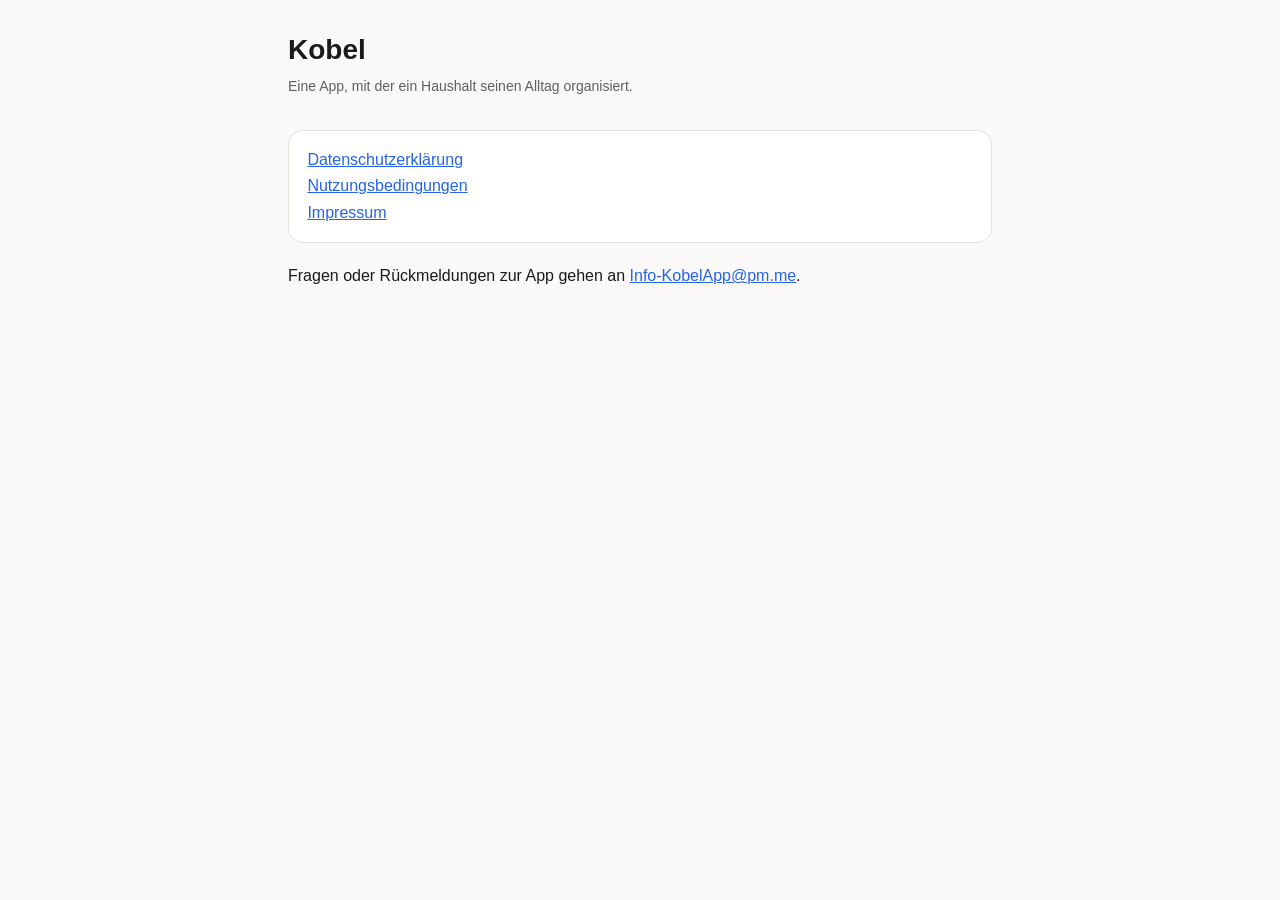
==== index.html @ 256914f3 "Add files via upload" ====
<!doctype html>
<html lang="de">
  <head>
    <meta charset="utf-8" />
    <meta name="viewport" content="width=device-width, initial-scale=1" />
    <title>Kobel</title>
    <link rel="stylesheet" href="stil.css" />
  </head>
  <body>
    <main>
      <h1>Kobel</h1>
      <p class="stand">Eine App, mit der ein Haushalt seinen Alltag organisiert.</p>

      <div class="karte">
        <p>
          <a href="datenschutz.html">Datenschutzerklärung</a><br />
          <a href="nutzungsbedingungen.html">Nutzungsbedingungen</a><br />
          <a href="impressum.html">Impressum</a>
        </p>
      </div>

      <p>
        Fragen oder Rückmeldungen zur App gehen an
        <a href="mailto:Info-KobelApp@pm.me">Info-KobelApp@pm.me</a>.
      </p>
    </main>
  </body>
</html>
---- stil.css ----
/* Gemeinsames Aussehen der drei Rechtstext-Seiten. Bewusst schlicht und
   ohne externe Schriften oder Skripte: Die Seiten müssen auch dann laden,
   wenn jemand sie im App-Store-Review über eine langsame Verbindung öffnet. */

:root {
  --papier: #faf9f7;
  --karte: #ffffff;
  --text: #1a1a1a;
  --gedaempft: #5f5f63;
  --linie: #e4e1dc;
  --akzent: #2563eb;
}

@media (prefers-color-scheme: dark) {
  :root {
    --papier: #0b0b0c;
    --karte: #17171a;
    --text: #f2f2f2;
    --gedaempft: #a3a3a8;
    --linie: #2c2c30;
    --akzent: #7ba6ff;
  }
}

* {
  box-sizing: border-box;
}

body {
  margin: 0;
  padding: 2rem 1.25rem 5rem;
  background: var(--papier);
  color: var(--text);
  font: 16px/1.65 -apple-system, BlinkMacSystemFont, 'Segoe UI', Roboto, sans-serif;
  -webkit-text-size-adjust: 100%;
}

main {
  max-width: 44rem;
  margin: 0 auto;
}

h1 {
  font-size: 1.75rem;
  line-height: 1.25;
  margin: 0 0 0.5rem;
}

h2 {
  font-size: 1.15rem;
  margin: 2.25rem 0 0.5rem;
  padding-top: 1.25rem;
  border-top: 1px solid var(--linie);
}

h3 {
  font-size: 1rem;
  margin: 1.5rem 0 0.35rem;
}

p,
ul,
ol {
  margin: 0 0 0.9rem;
}

ul,
ol {
  padding-left: 1.4rem;
}

li {
  margin-bottom: 0.35rem;
}

a {
  color: var(--akzent);
}

.stand {
  color: var(--gedaempft);
  font-size: 0.875rem;
  margin-bottom: 2rem;
}

.karte {
  background: var(--karte);
  border: 1px solid var(--linie);
  border-radius: 0.9rem;
  padding: 1rem 1.15rem;
  margin: 0 0 1.25rem;
}

.karte p:last-child {
  margin-bottom: 0;
}

.wichtig {
  border-left: 3px solid #e8425b;
}

nav {
  margin-bottom: 2rem;
  font-size: 0.9rem;
}

nav a {
  margin-right: 1rem;
}

/* Wagerechtes Scrollen der ganzen Seite verhindern, falls doch mal eine
   lange URL ohne Trennmöglichkeit im Text steht. */
p,
li {
  overflow-wrap: break-word;
}
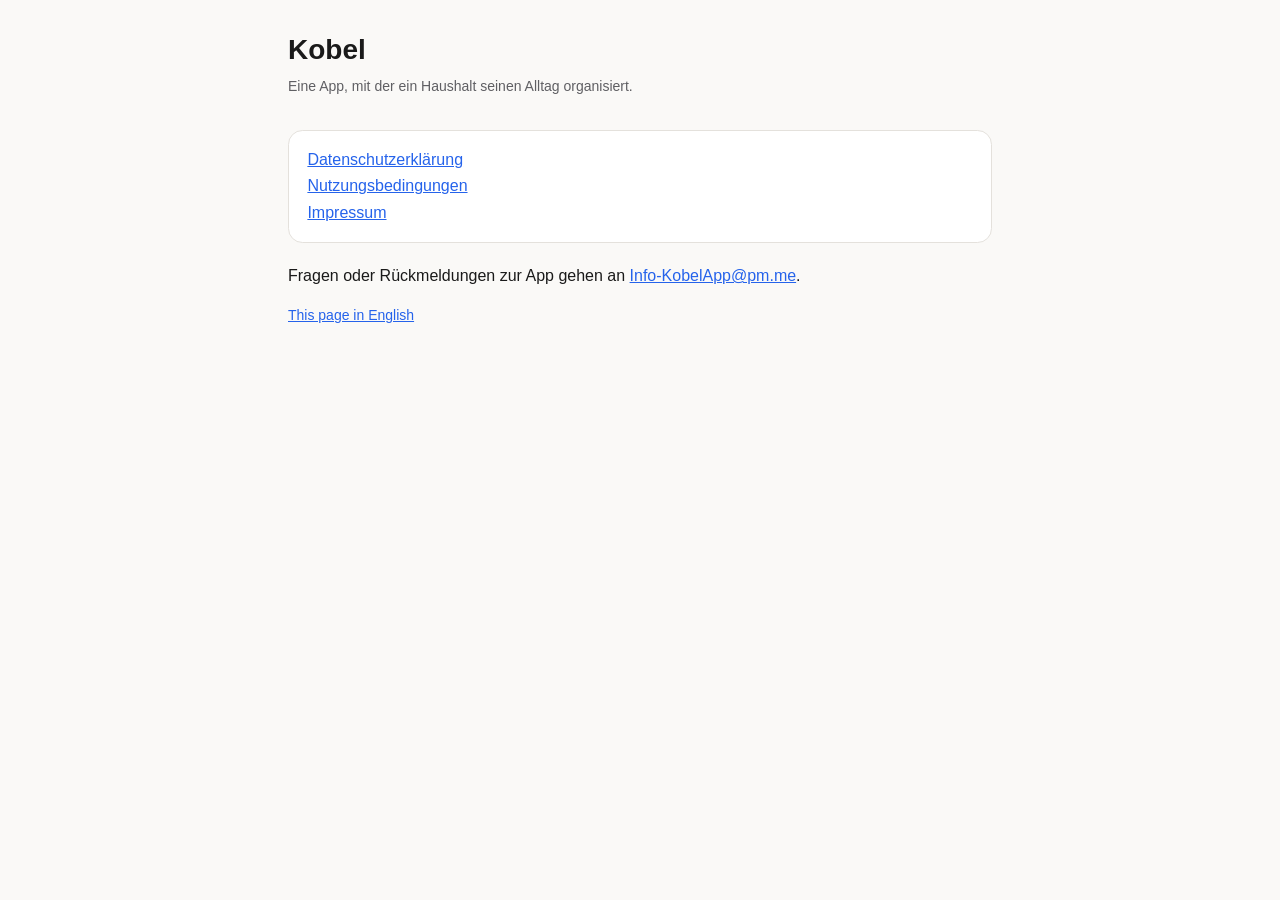
==== commit 7d862626: "Add files via upload" ====
--- a/index.html
+++ b/index.html
@@ -23,6 +23,8 @@
         Fragen oder Rückmeldungen zur App gehen an
         <a href="mailto:Info-KobelApp@pm.me">Info-KobelApp@pm.me</a>.
       </p>
+
+      <p class="stand"><a href="en/index.html">This page in English</a></p>
     </main>
   </body>
 </html>
